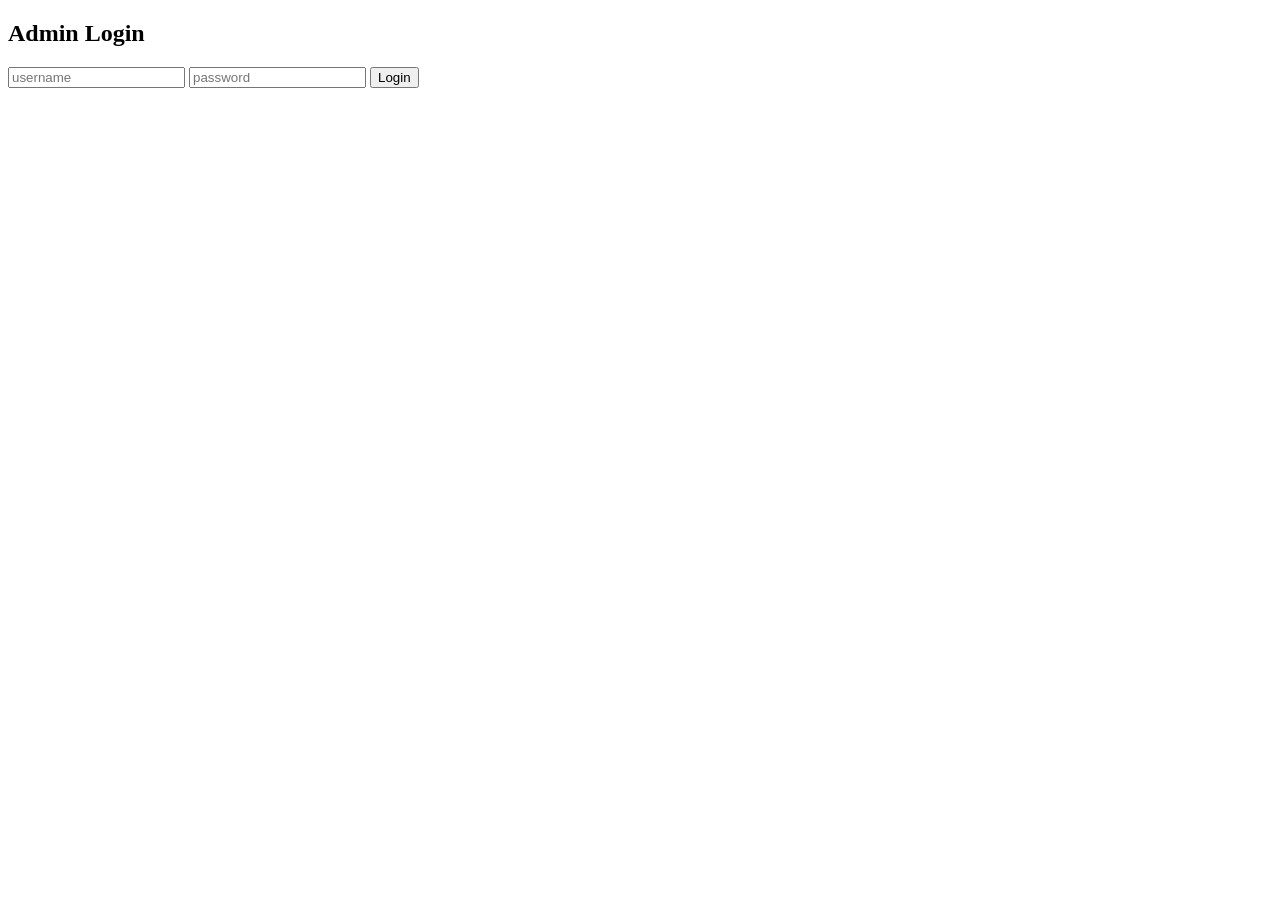
==== admin.html @ 6871b973 "Create admin.html" ====
<!DOCTYPE html>
<html>
<head>
<meta charset="UTF-8">
<title>Admin Panel</title>
<link rel="stylesheet" href="style.css">
</head>

<body>

<script>
if(localStorage.getItem("login")!=="true"){
  window.location.href="login.html";
}
</script>

<header>
  <h2>Admin Dashboard</h2>
  <a href="index.html">回首页</a>
</header>

<div class="container">

  <div class="card">
    <h2>添加职位</h2>

    <input id="title" placeholder="职位名称">
    <input id="desc" placeholder="工作内容">

    <button onclick="addJob()">添加</button>
  </div>

  <div class="card">
    <h2>当前职位</h2>
    <div id="list"></div>
  </div>

</div>

<script>
let jobs = JSON.parse(localStorage.getItem("jobs")) || [];

function render(){
  document.getElementById("list").innerHTML =
  jobs.map((j,i)=>`
    <p>
      ${j.title}
      <button onclick="del(${i})">删除</button>
    </p>
  `).join("");
}
render();

function addJob(){
  let t = document.getElementById("title").value;
  let d = document.getElementById("desc").value;

  jobs.push({title:t,desc:d});
  localStorage.setItem("jobs",JSON.stringify(jobs));
  render();
}

function del(i){
  jobs.splice(i,1);
  localStorage.setItem("jobs",JSON.stringify(jobs));
  render();
}
</script>

</body>
</html>
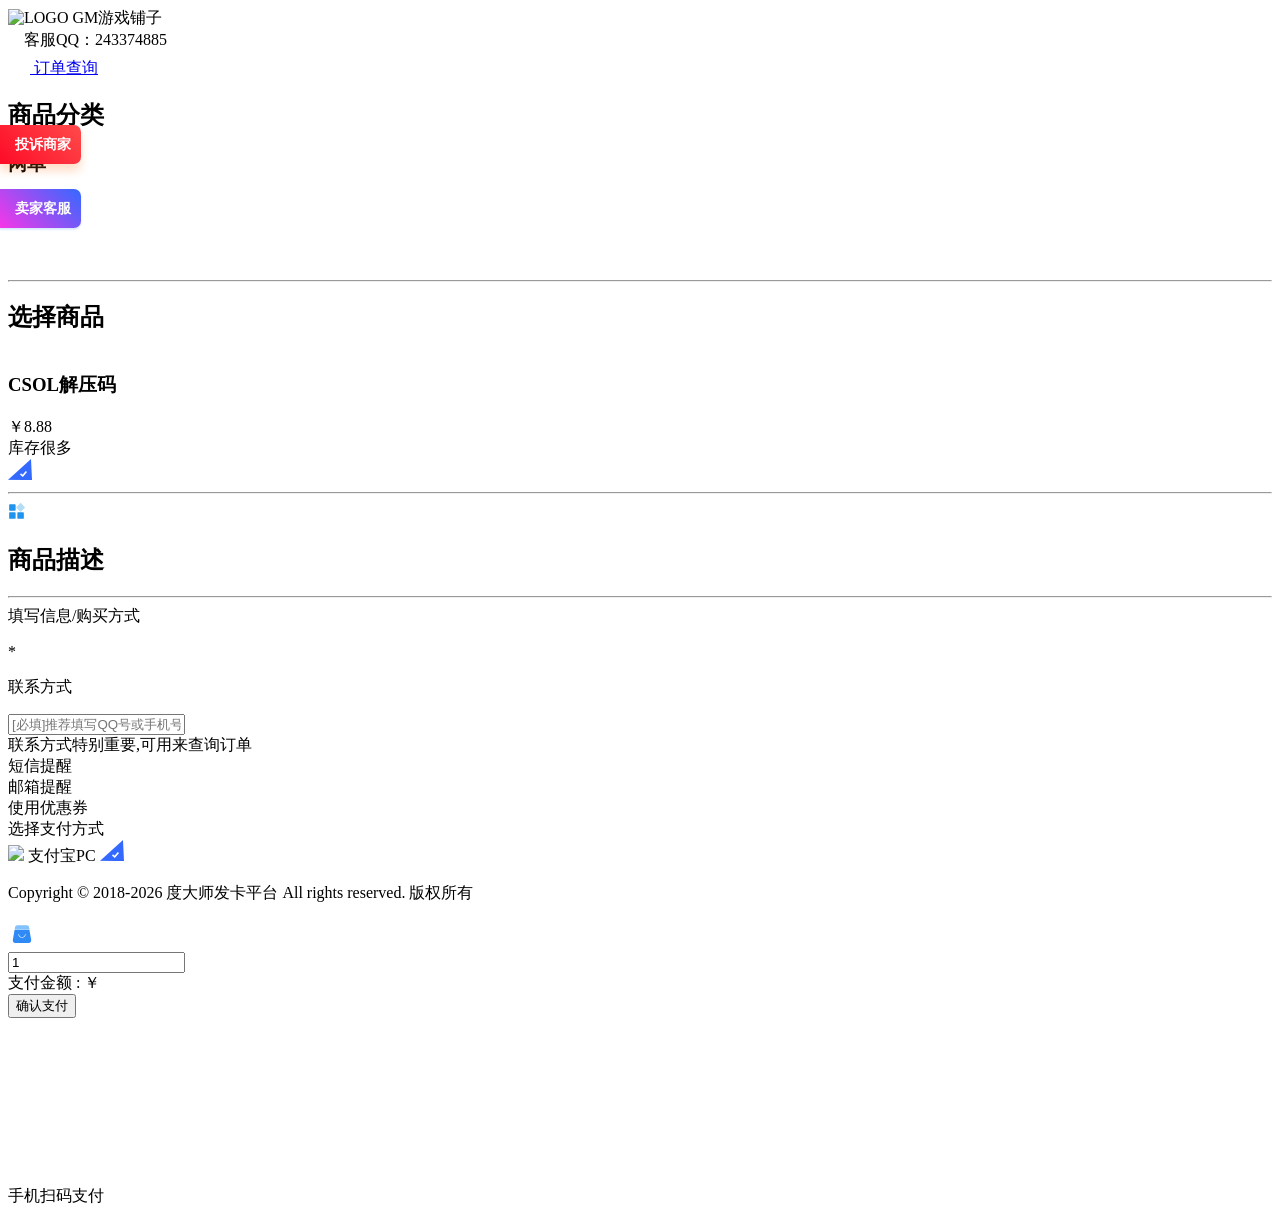
==== commit 5d3638ff: "Update admin.html" ====
--- a/admin.html
+++ b/admin.html
@@ -1,71 +1,471 @@
 <!DOCTYPE html>
-<html>
-<head>
-<meta charset="UTF-8">
-<title>Admin Panel</title>
-<link rel="stylesheet" href="style.css">
-</head>
-
-<body>
-
+<html lang="en">
+    <head>
+        <meta charset="utf-8">
+        <meta name="viewport" content="width=device-width, initial-scale=1, shrink-to-fit=no">
+        <!-- CSS -->
+        <link rel="stylesheet" href="/static/app/theme/default/css/bootstrap-reboot.min.css">
+        <link rel="stylesheet" href="/static/app/theme/default/css/bootstrap-grid.css">
+        <link rel="stylesheet" href="/static/app/theme/default/css/pc_main.css?v=1">
+        <title>GM游戏铺子 - 自动发卡</title>
+        <meta name="keywords" content="自动发卡网,自动发卡,自动发卡平台,卡密寄售,自动发卡平台,发卡平台,自动发卡,发卡,发卡网" />
+        <meta name="description" content="度大师发卡平台是一款用于软件充值等虚拟卡密24小时在线交易的自动发卡平台,对比其他自动发卡平台费率低,功能全,服务器安全稳定.发卡平台就选度大师自动发卡网！" />
+        <link rel="shortcut icon" href="https://ka.duds.cn/static/upload/759fdf988b525abd/94e0d52e38e0122f.ico" />
+
+        <link href="/static/app/css/nyro.css" rel="stylesheet" type="text/css">
+        <script src="/static/app/js/jquery.min.js"></script>
+        <script src="/static/app/js/nyro.js"></script>
+        <script src="/static/app/theme/default/js/bootstrap.bundle.min.js"></script>
+        <script src="/static/app/layer/layer.js"></script>
+        <script src="/static/app/theme/default/js/woodyapp.js?_v=202605151938"></script>
+        <script>
+            var user_popup_message = '';
+            var is_display = '0';
+            var userid = "131";
+            var cateid = 0;
+            var static_url = 'https://ka.duds.cn';
+            var dis_pwd_content = '<div style="padding:10px;color:#cc3333;line-height:24px"><p style="float:left;font-size:14px;font-weight:bold;color:blue;">访问密码：</p><div style="float:right; font-size:14px; padding-left:20px;"><a href="#" style="color:#0064ff;text-decoration:none;display:inline-block;display:none;background:url(/static/app/images/x.png) left no-repeat;padding-left:15px;" class="nyroModalClose" onclick="closeNyro()">关闭</a></div><p style="clear:both;font-size:12px;font-weight:bold;color:red;"><input type="password" name="pwdforbuy" class="input" maxlength="20"> <input type="submit"  onclick="verify_pwdforbuy()" id="verify_pwdforbuy" style="font-size:12px;padding:3px 3px" value="验证密码"> <span id="verify_pwdforbuy_msg" style="display:none"><img src="/static/app/images/load.gif"> 正在验证...</span><ul><li>1.本商品购买设置了安全密码</li><li>2.只有成功验证密码后才能继续购买</li></ul></p></div>';
+            var goodid = "158";
+            var is_contact_limit = 'default';
+            var is_contact_limit_default = 'default';
+            var limit_quantity_tip = '无法修改购买数量，是因为本商品限制了购买数量。';
+            var notice = "官方客服，售后Q243374885";
+            /*  */
+
+        </script>
+    </head>
+    <body>
+        <style>
+            .bangz_box {
+                position: fixed;
+                left: 0;
+                top: 100px;
+                z-index: 45;
+            }
+            .bangz_box .item {
+                padding: 10px;
+                background: linear-gradient(45deg,#3798f7,#3369ff);
+                box-shadow: 0 0.093333rem 0.133333rem 0 rgb(54 144 248 / 23%);
+                border-radius: 0 7px 7px 0;
+                margin-top: 25px;
+            }
+            .bangz_box .item:first-child {
+                background: linear-gradient(45deg,#fd0b27,#ff4a4a);
+                box-shadow: 0 7px 10px 0 rgb(255 113 19 / 23%);
+            }
+            .bangz_box .item:nth-child(2) {
+                background: linear-gradient(45deg,#f737e8,#3369ff);
+                box-shadow: 0 0.093333rem 0.133333rem 0 rgb(54 144 248 / 23%);
+            }
+            .bangz_box .item a{
+                text-decoration: none;
+                text-align: center;
+                color:#FFF
+            }
+            .bangz_box span{
+                margin-left: 5px;
+                font-weight: 600;
+                font-size: 14px;
+                color: #fff;
+            }
+        </style>
+        <div class="bangz_box">
+            <div class="item">
+                <a href="/complaint">
+                    <span>投诉商家</span>
+                </a>
+            </div>
+            <div class="item">
+                <a href="https://qm.qq.com/cgi-bin/qm/qr?noverify=0&group_code=&k=&uin=243374885&jump=1&from=click" target="_blank">
+                    <span>卖家客服</span>
+                </a>
+            </div>
+
+                    </div> 
+        <!-- header -->
+        <header class="header">
+            <div class="container">
+                <div class="row">
+                    <div class="col-12 d-flex align-items-center justify-content-between">
+
+                        <div class="header_left d-flex align-items-center">
+
+                            <div class="header_logo">
+                                <img src="/static/app/theme/default/img/shop_img.png"  alt="LOGO">
+                                GM游戏铺子                            </div>
+
+                            <div class="online-btn"><svg class="icon" viewBox="0 0 1024 1024" version="1.1" xmlns="http://www.w3.org/2000/svg" p-id="6561" data-spm-anchor-id="a313x.7781069.0.i5" width="16" height="16"><path d="M877.714286 170.666667v585.142857H575.463619l-282.526476 196.851809V755.809524H146.285714V170.666667h731.428572z m-97.52381 97.523809H243.809524v390.095238h146.651428l-0.024381 107.568762L544.841143 658.285714H780.190476V268.190476z m-365.714286 121.904762a73.142857 73.142857 0 1 1 0 146.285714 73.142857 73.142857 0 0 1 0-146.285714z m195.04762 0a73.142857 73.142857 0 1 1 0 146.285714 73.142857 73.142857 0 0 1 0-146.285714z" p-id="6562" fill="#ffffff"></path></svg><span>客服QQ：243374885</span></div>
+
+                            
+                        </div>
+
+                        <div class="header_right d-flex align-items-center">
+                            <a class="header_button" href="/orderquery">
+                                <svg  class="icon" viewBox="0 0 1024 1024" version="1.1" xmlns="http://www.w3.org/2000/svg"  width="22" height="22"><path d="M455.253333 657.92c117.76 0 213.333333-95.573333 213.333334-213.333333s-95.573333-213.333333-213.333334-213.333334-213.333333 95.573333-213.333333 213.333334 95.573333 213.333333 213.333333 213.333333z m229.76-22.4l169.813334 169.813333c16.64 16.64 16.64 43.733333 0 60.373334-16.64 16.64-43.733333 16.64-60.373334 0l-172.8-172.8c-47.573333 32-104.746667 50.56-166.4 50.56-164.906667 0-298.666667-133.76-298.666666-298.666667s133.76-298.666667 298.666666-298.666667 298.666667 133.76 298.666667 298.666667c0 72.32-25.813333 138.88-68.906667 190.72z"  fill="#ffffff"></path></svg>
+                                <span>订单查询</span>
+                            </a>
+                        </div>
+
+
+                    </div>
+                </div>
+            </div>
+        </header>
+        <!-- end header -->
+
+
+        <form name="p" id="payform" method="post" action="/pay/order" target="_blank" class="nyroModal" autocomplete="off">
+
+            <section class='section details__section section--first  section--last'>
+                <div class='container'>
+
+                    
+
+<input type="hidden" name="goodid" id="goodid" value="158"/>
+<input type="hidden" name="cateid" id="cateid" value="74"/>
+
+
+
+<div class="row category">
+    <div class="col-12">
+        <div class="section__title-wrap">
+            <h2 class="section__title">商品分类</h2>
+        </div>
+    </div>
+    <!-- content wrap -->
+    <div class="col-12 col-lg-12">
+        <div class="row category_list">
+            <div class="category_box_bak col-auto cursor-pointer active">
+                <div class="card">
+                    <div class="card__title pb-0">
+                        <h3>网单</h3>
+                    </div>
+                    <div class="card__content">
+                        <span class="card__s_cateremark">共2种商品</span>
+                    </div>
+                    <img class="lite_img" src="[data-uri]">
+                </div>
+            </div>
+
+        </div>
+    </div>
+    <!-- end content wrap -->
+</div>
+
+<hr class="mt-4">
+
+
+<div class="row goods">
+    <div class="col-12  ">
+        <div class="section__title-wrap">
+            <h2 class="section__title section__title--pre">选择商品</h2>
+        </div>
+    </div>
+
+    <div class="col-12 col-lg-12">
+        <div class="row goods_list" style="max-height: 420px;overflow-x: auto;">
+            <div class="goods_box col-6 col-sm-6 col-xl-3 cursor-pointer active" data-goods_id="158">
+                <div class="card ">
+                    <div class="row">
+                        <div class="col-md-12">
+                            <div class="card__wrap">
+                                <div class="card__detail">
+                                    <h3>CSOL解压码</h3>
+                                </div>
+                                <div class="card__detail">
+                                    <span class="card__detail_price">￥8.88</span>
+                                </div>
+                                <div class="card__detail">
+                                    <span class="card__detail_stock">库存很多</span>
+                                </div>
+                            </div>
+                        </div>
+                        <img class="lite_img" src="[data-uri]" alt="">
+                    </div>
+                </div>
+            </div>
+        </div>
+    </div>
+
+</div>
 <script>
-if(localStorage.getItem("login")!=="true"){
-  window.location.href="login.html";
-}
+    $(function () {
+        selectgoodid();
+    })
 </script>
 
-<header>
-  <h2>Admin Dashboard</h2>
-  <a href="index.html">回首页</a>
-</header>
-
-<div class="container">
-
-  <div class="card">
-    <h2>添加职位</h2>
-
-    <input id="title" placeholder="职位名称">
-    <input id="desc" placeholder="工作内容">
-
-    <button onclick="addJob()">添加</button>
-  </div>
-
-  <div class="card">
-    <h2>当前职位</h2>
-    <div id="list"></div>
-  </div>
-
-</div>
-
-<script>
-let jobs = JSON.parse(localStorage.getItem("jobs")) || [];
-
-function render(){
-  document.getElementById("list").innerHTML =
-  jobs.map((j,i)=>`
-    <p>
-      ${j.title}
-      <button onclick="del(${i})">删除</button>
-    </p>
-  `).join("");
-}
-render();
-
-function addJob(){
-  let t = document.getElementById("title").value;
-  let d = document.getElementById("desc").value;
-
-  jobs.push({title:t,desc:d});
-  localStorage.setItem("jobs",JSON.stringify(jobs));
-  render();
-}
-
-function del(i){
-  jobs.splice(i,1);
-  localStorage.setItem("jobs",JSON.stringify(jobs));
-  render();
-}
-</script>
-
-</body>
+
+
+                    <hr  class="mt-4">
+                    <div class="row">
+
+                        <div class="col-12  mt-1" style='display: none' id='isdiscount_span'>
+                            <div class="d-flex mt-0 align-items-center">
+                                <svg t="1600050599385" class="icon" viewBox="0 0 1024 1024" version="1.1" xmlns="http://www.w3.org/2000/svg" p-id="61310" width="18" height="18"><path d="M988.908308 614.006154c-58.525538-29.538462-76.091077-53.208615-76.091077-100.509539 0-44.386462 17.565538-68.017231 76.091077-100.548923 32.177231-20.716308 35.091692-38.439385 35.091692-68.01723v-168.566154C1024 123.116308 980.125538 78.769231 927.468308 78.769231H96.492308C43.874462 78.769231 0 123.116308 0 176.364308v168.566154c0 26.584615 2.914462 50.254769 35.091692 68.01723 23.433846 11.815385 76.091077 41.353846 76.091077 100.548923 0 65.024-38.045538 85.740308-73.137231 97.555693H35.052308C2.914462 631.768615 0 664.300308 0 679.069538v168.566154C0 900.883692 43.874462 945.230769 96.531692 945.230769H927.507692C980.125538 945.230769 1024 900.883692 1024 847.635692v-168.566154c0-32.531692-11.697231-44.347077-35.091692-65.063384z" fill="#7FBCFF" p-id="61311"></path><path d="M670.444308 530.116923c17.723077 0 32.571077 14.572308 32.571077 32.019692a32.571077 32.571077 0 0 1-32.571077 31.980308h-124.376616v122.171077a32.571077 32.571077 0 0 1-65.142154 0v-122.171077H356.548923a32.571077 32.571077 0 0 1-32.571077-31.980308c0-17.447385 14.808615-32.019692 32.571077-32.019692h124.376615v-75.618461H347.648A32.571077 32.571077 0 0 1 315.076923 422.478769c0-17.447385 14.808615-31.980308 32.571077-31.980307h97.713231L341.740308 288.689231a31.232 31.232 0 0 1 0-43.638154 32.610462 32.610462 0 0 1 44.425846 0l127.330461 125.085538 127.330462-125.085538a32.610462 32.610462 0 0 1 44.386461 0c11.854769 11.618462 11.854769 31.980308 0 43.638154l-103.620923 101.809231h94.759385c17.762462 0 32.571077 14.572308 32.571077 31.980307a32.571077 32.571077 0 0 1-32.571077 32.019693h-133.277538v75.618461h127.369846z" fill="#007AFF" p-id="61312"></path></svg>
+                                <h2 class="section__title_2 mb-0 ml-2">
+                                    商品优惠
+                                </h2>
+                            </div>
+                            <div class="text_box sale_message">
+                                <span>
+                                </span>
+                            </div>
+                        </div>
+
+
+                        <div class="col-12  mt-2">
+                            <div class="d-flex mt-0 align-items-center">
+                                <svg t="1600050312195" class="icon" viewBox="0 0 1024 1024" version="1.1" xmlns="http://www.w3.org/2000/svg" p-id="42426" width="18" height="18"><path d="M392.7 958.9c22.5 0 40.7-18.2 40.7-40.7V630.9c0-22.5-18.2-40.7-40.7-40.7H105.4c-22.5 0-40.7 18.2-40.7 40.7v287.4c0 22.5 18.2 40.7 40.7 40.7h287.3zM860 958.9c22.5 0 40.7-18.2 40.7-40.7V630.9c0-22.5-18.2-40.7-40.7-40.7H572.7c-22.5 0-40.7 18.2-40.7 40.7v287.4c0 22.5 18.2 40.7 40.7 40.7H860zM392.7 492c22.5 0 40.7-18.2 40.7-40.7V164c0-22.5-18.2-40.7-40.7-40.7H105.4c-22.5 0-40.7 18.2-40.7 40.7v287.4c0 22.5 18.2 40.7 40.7 40.7h287.3z" fill="#1E94EE" p-id="42427"></path><path d="M948.3 336.4c15.9-15.9 15.9-41.6 0-57.5L745.1 75.7c-15.9-15.9-41.6-15.9-57.5 0L484.4 278.9c-15.9 15.9-15.9 41.6 0 57.5l203.2 203.2c15.9 15.9 41.6 15.9 57.5 0l203.2-203.2z" fill="#B4DCF5" p-id="42428"></path></svg>
+                                <h2 class="section__title_2 mb-0 ml-2">
+                                    商品描述
+                                </h2>
+                            </div>
+                            <div class="text_box mt-3" id="remark">
+                            </div>
+                        </div>
+
+                    </div>
+
+                    <hr class="mt-4">
+
+                    <div class="row mt-4">
+                        <div  class="col-12" id="order_box">
+                            <div class="ure_info_box" >
+                                <div class="ure_info_hide">
+                                    <span >填写信息/购买方式</span>
+                                </div> 
+                                <div class="ure_info">
+                                    <div class="ure_info_input_box">
+                                        <div class="ure_info_input_box_hide">
+                                            <p>*</p> 
+                                            <p> 联系方式 </p>
+                                        </div> 
+                                        <div class="input">
+                                            <input name="contact" class='phone_num' type="text" placeholder="[必填]推荐填写QQ号或手机号!" required="">
+                                        </div>
+                                        <div class="msg">
+                                            联系方式特别重要,可用来查询订单 
+                                        </div>
+                                    </div> 
+
+
+                                    <div class="ure_info_input_box d-flex">
+                                        <div class="ure_info_input_box_hide btn-type">
+                                            <div class="sms_btn">
+                                                <label for='is_rev_sms'>
+                                                    <input type="checkbox" style="display:none" name="is_rev_sms" value="1" id="is_rev_sms" data-cost="0">短信提醒
+                                                </label>
+                                            </div>
+                                        </div> 
+                                        <div class="ure_info_input_box_hide btn-type">
+                                            <div class="email_btn">
+                                                <label for='isemail'>
+                                                    <input type="checkbox" style="display:none" name="isemail" value="1" id="isemail">邮箱提醒
+                                                </label>
+                                            </div>
+                                        </div> 
+                                        <div class="ure_info_input_box_hide btn-type">
+                                            <div class="coupon_btn" >
+                                                <label for='youhui'>
+                                                    <input id="youhui" style="display:none" type="checkbox"  name="youhui">使用优惠券
+                                                </label>
+                                            </div>
+                                        </div> 
+                                    </div>
+
+                                    <div class="ure_info_input_box email_show" style="display:none">
+                                        <div class="input"><input type="text" name="email" placeholder="填写你常用的邮箱地址"></div>
+                                    </div>
+
+                                    <div class="ure_info_input_box youhui_show" id="goodCoupon" style="display:none">
+                                        <div class="input"><input type="text" name="couponcode" placeholder="请填写你的优惠券" onchange="checkCoupon2()"></div>
+                                    </div>
+
+
+                                    <div class="ure_info_input_box"  id="pwdforsearch1" style="display:none">
+                                        <div class="ure_info_input_box_hide">
+                                            <p>*</p> 
+                                            <p> 取卡密码 </p>
+                                        </div> 
+                                        <div class="input">
+                                            <input type="text"  name="pwdforsearch1" placeholder="[必填]请输入取卡密码（6-20位）">
+                                        </div> 
+                                    </div> 
+                                    <div class="ure_info_input_box" id="pwdforsearch2" style="display:none">
+                                        <div class="ure_info_input_box_hide">
+                                            <p></p> 
+                                            <p> 取卡密码 </p>
+                                        </div> 
+                                        <div class="input">
+                                            <input type="text"  onblur="is_pwd_not_need()" name="pwdforsearch2" placeholder="[选填]请输入取卡密码（6-20位）">
+                                        </div> 
+                                    </div> 
+
+                                </div> 
+                                <div class="pay_type">
+                                    <div class="pay_type_hide">
+                                        选择支付方式
+                                    </div> 
+                                    <div class="pay_type_box">
+                                                                                <div class="pay_type_leng" data-pid='1' data-rate="0.04">
+                                            <img style="width:21px" src="/static/app/payment/zfb.png" /> 
+                                            <span>支付宝PC</span> 
+                                            <img class="xiadui" src="[data-uri]" alt=""/>
+                                        </div>
+                                                                            </div> 
+                                </div>
+
+                            </div> 
+                        </div>
+                    </div>
+
+
+                </div>
+
+
+            </section>
+
+            <input type="hidden" name="is_contact_limit" value="default">
+            <input type="hidden" name="limit_quantity" value="1">
+            <input type="hidden" name="userid" value="131">
+            <input type="hidden" name="token" value="d910483c99d9accbaa64b9ed3fbcf928">
+            <input type="hidden" name="cardNoLength" value="0">
+            <input type="hidden" name="cardPwdLength" value="0">
+            <input type="hidden" name="is_discount" id="is_discount" value="0">
+            <input type="hidden" name="coupon_ctype" value="0">
+            <input type="hidden" name="coupon_value" value="0">
+            <input type="hidden" name="sms_price" value="0">
+            <input type="hidden" name="paymoney" value="">
+            <input type="hidden" name="danjia" value="">
+            <input type="hidden" name="is_pwdforsearch" id="is_pwdforsearch">
+            <input type="hidden" name="is_coupon" value="">
+            <input type="hidden" name="price" value="0">
+            <input type="hidden" name="kucun" value="0">
+
+            <input type="hidden" name="select_cards" value="">
+
+            <input type="hidden" name="feePayer" value="1">
+            <input type="hidden" name="fee_rate" value="0.04">
+            <input type="hidden" name="min_fee" value="0.04">
+
+            <input type="hidden" name="rate" value="100">
+            <input type="hidden" name="pid"  value="">
+            <footer >
+                <div class='container'>
+                    <p>Copyright © 2018-2026 度大师发卡平台 All rights reserved. 版权所有</p>
+                </div>
+            </footer>
+
+
+            <section class='section_buttom'>
+                <div class='container'>
+                    <div class="d-flex justify-content-between align-items-center">
+                        <div class="goods_name">
+                            <svg class="icon" viewBox="0 0 1024 1024"  xmlns="http://www.w3.org/2000/svg" width="28" height="28"><path d="M847.872 734.208L784.384 368.64H239.616l-63.488 365.568c-9.216 51.2 30.72 105.472 81.92 105.472h506.88c52.224 0 92.16-54.272 82.944-105.472zM512 648.192c-71.68 0-130.048-58.368-130.048-130.048 0-6.144 4.096-10.24 10.24-10.24s10.24 4.096 10.24 10.24c0 60.416 49.152 109.568 109.568 109.568s109.568-49.152 109.568-109.568c0-6.144 4.096-10.24 10.24-10.24s10.24 4.096 10.24 10.24c0 71.68-58.368 130.048-130.048 130.048z" fill="#2F8AF5" ></path><path d="M791.552 358.4l-19.456-96.256c-7.168-39.936-46.08-67.584-87.04-67.584H340.992c-40.96 0-74.752 28.672-81.92 68.608L243.712 358.4h547.84z" fill="#83C1FF"></path></svg>
+                            <span></span>
+                        </div>
+
+                        <div class="shuliang_box d-flex align-items-center">
+                            <div class="btn">
+                                <span style="background: rgb(153, 153, 153) none repeat scroll 0% 0%;"></span>
+                            </div> 
+                            <div class="input">
+                                <input name="quantity" onkeyup="changequantity()" type="text" value="1" />
+                            </div> 
+                            <div class="btn">
+                                <span></span> 
+                                <span></span>
+                            </div>
+
+                            <div class="jiage d-flex align-items-center">
+                                <span>支付金额 : </span> 
+                                <span>￥</span> 
+                                <s></s>
+                                <span></span> 
+                            </div>
+                        </div>
+
+
+                        <div class="queding_btn">
+                            <button name="check_pay" class="check_pay" type="submit" id="check_pay">确认支付</button>
+                        </div>
+
+                    </div>
+
+                </div>
+            </section>
+        </form>
+
+        <div class="ewm">
+            <div id="qrcode" style="width:150px;height:150px;"></div><br>
+            手机扫码支付
+        </div>
+
+        <script src="/static/app/js/qrcode.min.js"></script>
+        <script>
+                                    var qrcode = new QRCode(document.getElementById("qrcode"), {
+                                        text: "52congtou.top/details/5E833ED8",
+                                        width: 150,
+                                        height: 150,
+                                        colorDark: "#000000",
+                                        colorLight: "#ffffff",
+                                        correctLevel: QRCode.CorrectLevel.H
+                                    });
+        </script>
+        <script src="/static/app/theme/default/js/app.js"></script>
+        <link rel="stylesheet" href="/static/plugs/aplayer/APlayer.min.css">
+        <div id="aplayer"></div>
+        <script src="/static/plugs/aplayer/APlayer.min.js"></script>
+        <script>
+                                    $.ajax({
+                                        type: 'get',
+                                        url: "https://ka.duds.cn/index/resource/musicdetail.html?id=",
+                                        dataType: "json",
+                                        success: function (res) {
+
+                                            var audio = [];
+
+                                            if ("" != "")
+                                            {
+                                                audio.push({
+                                                    title: '平台语音播报',
+                                                    author: '平台提醒',
+                                                    url: "",
+                                                    cover: "https://ka.duds.cn/static/upload/89987429b57b8ad3/23d485d550fe9795.png",
+                                                });
+                                            }
+
+                                            if (res.code == 1)
+                                            {
+                                                audio.push({
+                                                    name: res.song,
+                                                    artist: res.singer,
+                                                    url: res.musicLink,
+                                                    cover: res.picture,
+                                                });
+                                            }
+
+                                            if (audio.length > 0)
+                                            {
+                                                const ap = new APlayer({
+                                                    container: document.getElementById('aplayer'),
+                                                    fixed: true,
+                                                    mini: true,
+                                                    autoplay: true,
+                                                    theme: '#FADFA3',
+                                                    loop: 'all',
+                                                    order: 'list',
+                                                    preload: 'auto',
+                                                    volume: 1,
+                                                    mutex: true,
+                                                    listFolded: false,
+                                                    listMaxHeight: 90,
+                                                    audio: audio
+                                                });
+                                            }
+
+                                        }
+                                    });
+        </script>
+    </body>
 </html>
